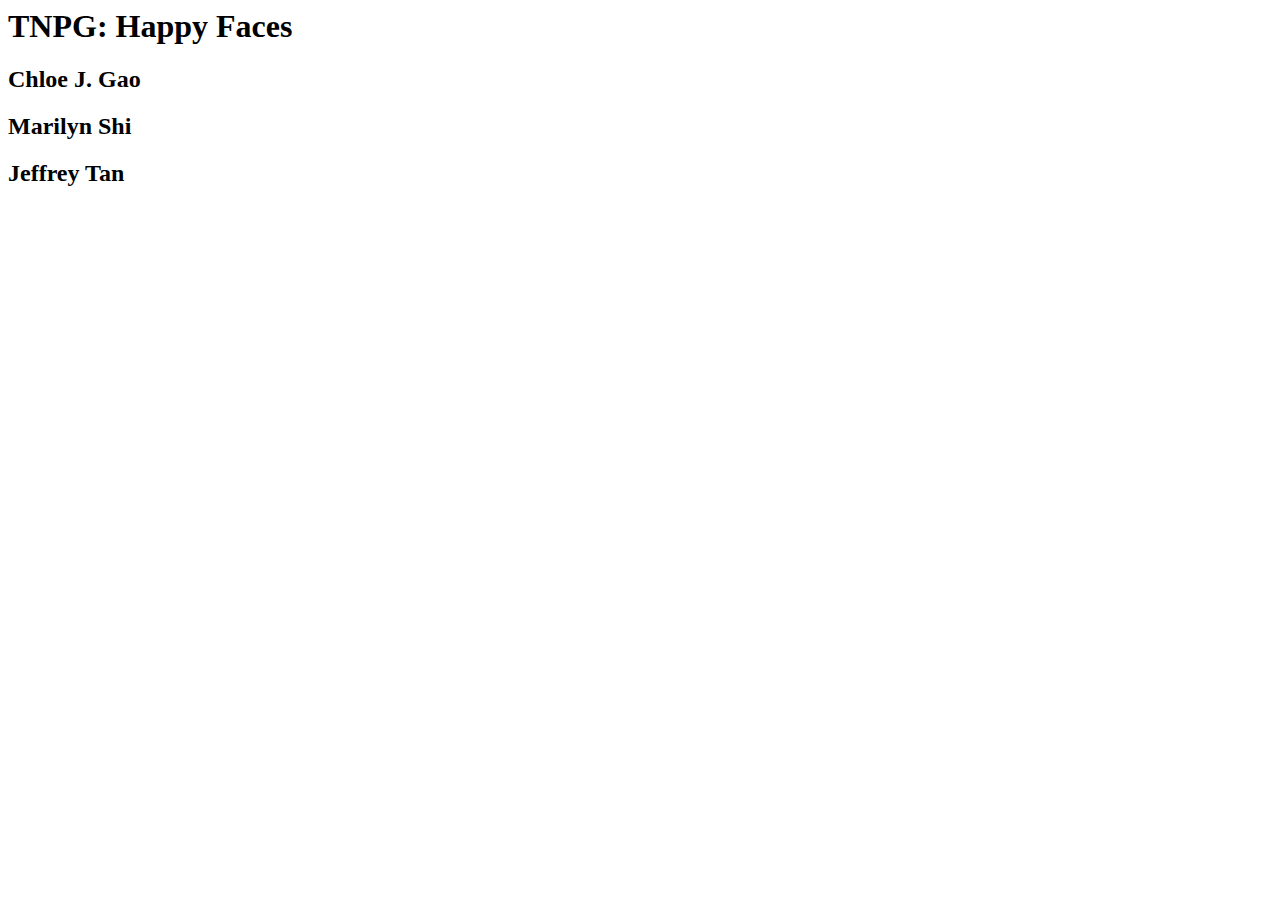
==== index.html @ 28966746 "Update index.html" ====
<!DOCTYPE>
<html>
    <!Chloe Gao>
    <!IntroCS pd5 sec8>
    <!HW02 -- Publishio!>
    <!2021-02-06>
  
    <head>
        <title>Uni</title>           <!Name of my ducky>
        <h1>TNPG: Happy Faces</h1>   <!Our TPNG as an h1 heading>
        <h2>Chloe J. Gao</h2>        <!My name as an h2 heading (which is smaller)>
        <h2>Marilyn Shi<h2>          <!Teammates' names>
            <h2>Jeffrey Tan</h2>
    </head>
            
</html>
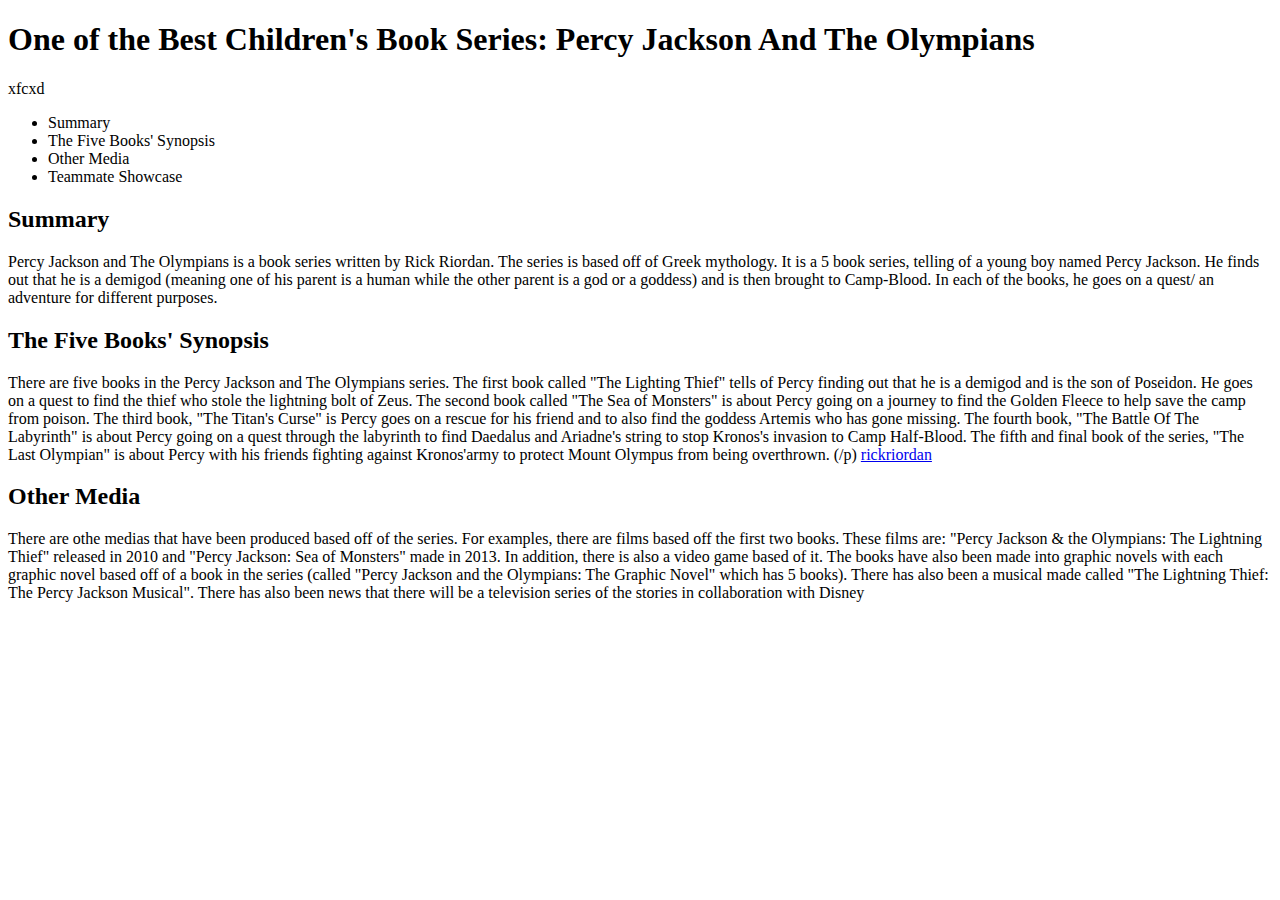
==== commit eed69e5b: "Update index.html" ====
--- a/index.html
+++ b/index.html
@@ -1,16 +1,34 @@
-<!DOCTYPE>
+<!Chloe Gao>
+<!IntroCS pd5 sec8
+<!HW03 -- Thank You for Coming to My TED Talk>
+<!2021-02-08>
+
+<!DOCTYPE html>
 <html>
-    <!Chloe Gao>
-    <!IntroCS pd5 sec8>
-    <!HW02 -- Publishio!>
-    <!2021-02-06>
-  
     <head>
-        <title>Uni</title>           <!Name of my ducky>
-        <h1>TNPG: Happy Faces</h1>   <!Our TPNG as an h1 heading>
-        <h2>Chloe J. Gao</h2>        <!My name as an h2 heading (which is smaller)>
-        <h2>Marilyn Shi<h2>          <!Teammates' names>
-            <h2>Jeffrey Tan</h2>
+        <title> Percy Jackson And The Olympians </title>
+        
+        <h1>One of the Best Children's Book Series: Percy Jackson And The Olympians</h1>
+         xfcxd
     </head>
+    
+    <body>
+        <ul>
+            <li> Summary </li>
+            <li> The Five Books' Synopsis </li>
+            <li> Other Media </li>
+            <li> Teammate Showcase </li>
+        </ul>
+        
+        <h2> Summary </h2>
+        <p> Percy Jackson and The Olympians is a book series written by Rick Riordan. The series is based off of Greek mythology. It is a 5 book series, telling of a young boy named Percy Jackson. He finds out that he is a demigod (meaning one of his parent is a human while the other parent is a god or a goddess) and is then brought to Camp-Blood. In each of the books, he goes on a quest/ an adventure for different purposes. </p>
+        
+        <h2> The Five Books' Synopsis</h2>
+        <p> There are five books in the Percy Jackson and The Olympians series. The first book called "The Lighting Thief" tells of Percy finding out that he is a demigod and is the son of Poseidon. He goes on a quest to find the thief who stole the lightning bolt of Zeus. The second book called "The Sea of Monsters" is about Percy going on a journey to find the Golden Fleece to help save the camp from poison. The third book, "The Titan's Curse" is Percy goes on a rescue for his friend and to also find the goddess Artemis who has gone missing. The fourth book, "The Battle Of The Labyrinth" is about Percy going on a quest through the labyrinth to find Daedalus and Ariadne's string to stop Kronos's invasion to Camp Half-Blood. The fifth and final book of the series, "The Last Olympian" is about Percy with his friends fighting against Kronos'army to protect Mount Olympus from being overthrown. (/p)
+            <a href="https://rickriordan.com/series/percy-jackson-and-the-olympians/">rickriordan</a>
             
-</html>        
+        <h2> Other Media </h2>
+        <p> There are othe medias that have been produced based off of the series. For examples, there are films based off the first two books. These films are: "Percy Jackson & the Olympians: The Lightning Thief" released in 2010 and "Percy Jackson: Sea of Monsters" made in 2013. In addition, there is also a video game based of it. The books have also been made into graphic novels with each graphic novel based off of a book in the series (called "Percy Jackson and the Olympians: The Graphic Novel" which has 5 books). There has also been a musical made called "The Lightning Thief: The Percy Jackson Musical". There has also been news that there will be a television series of the stories in collaboration with Disney 
+       
+    </body>
+</html>
